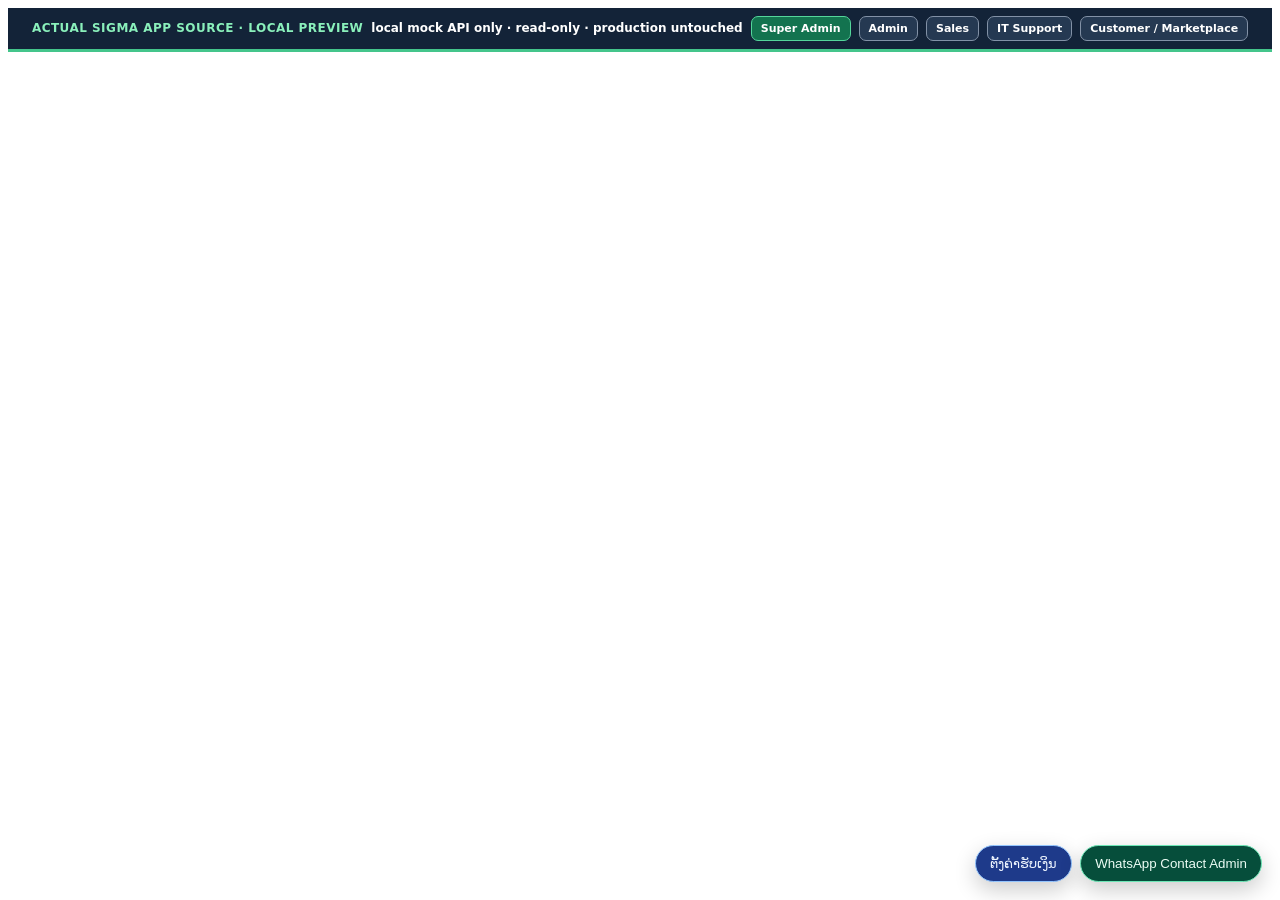
==== 2026/index.html @ 6ecccf93 "Add demo Contact Admin and payment settings" ====
<!DOCTYPE html>
<html lang="lo">
  <head>
    <meta charset="UTF-8" />
    <link rel="icon" type="image/svg+xml" href="/sigma-demo-preview/2026/icons/sigma-app.svg" />
    <link rel="manifest" href="/manifest.webmanifest" />
    <link rel="apple-touch-icon" sizes="180x180" href="/sigma-demo-preview/2026/icons/apple-touch-icon.png" />
    <meta name="viewport" content="width=device-width, initial-scale=1.0, viewport-fit=cover" />
    <meta name="mobile-web-app-capable" content="yes" />
    <meta name="apple-mobile-web-app-capable" content="yes" />
    <meta name="apple-mobile-web-app-status-bar-style" content="black-translucent" />
    <meta name="theme-color" content="#0a0e1a" />
    <title>Sigma Pharma — ລະບົບບໍລິສັດຢາ</title>
    <!-- Phetsarath is bundled locally via @fontsource/phetsarath. -->
    <!-- FontAwesome Icons -->
    <script src="/sigma-demo-preview/2026/mock.js"></script>
    <link rel="stylesheet" href="https://cdnjs.cloudflare.com/ajax/libs/font-awesome/6.4.0/css/all.min.css" />
    <script type="module" crossorigin src="/sigma-demo-preview/2026/assets/index-nB0LFPQN.js"></script>
    <link rel="stylesheet" crossorigin href="/sigma-demo-preview/2026/assets/index-CRVo9Io9.css">
  </head>
  <body><style>#sigma-source-preview-banner{position:relative;z-index:1200;display:flex;flex-wrap:wrap;align-items:center;justify-content:center;gap:8px;padding:8px 12px;background:#132338;color:#fff;font:600 12px/1.35 system-ui,sans-serif;border-bottom:3px solid #44c58b}#sigma-source-preview-banner strong{color:#8af0bb;letter-spacing:.04em}#sigma-source-preview-banner button{border:1px solid #8291a6;border-radius:7px;background:#253952;color:#fff;padding:5px 9px;font:700 11px system-ui,sans-serif;cursor:pointer}#sigma-source-preview-banner button[aria-pressed="true"]{background:#13734f;border-color:#54d69b}@media(max-width:640px){#sigma-source-preview-banner{font-size:10px;gap:5px;padding:7px 6px}#sigma-source-preview-banner button{font-size:10px;padding:5px 7px}}</style><div id="sigma-source-preview-banner"><strong>ACTUAL SIGMA APP SOURCE · LOCAL PREVIEW</strong><span>local mock API only · read-only · production untouched</span><button type="button" data-preview-role="super">Super Admin</button><button type="button" data-preview-role="admin">Admin</button><button type="button" data-preview-role="sales">Sales</button><button type="button" data-preview-role="itsupport">IT Support</button><button type="button" data-preview-role="customer">Customer / Marketplace</button></div><script>(()=>{const demoUsers={super:{"id":910001,"name":"Preview Super Admin","username":"preview-super","email":"preview-super@example.invalid","role":"super","phone":"0200000000"},admin:{"id":910003,"name":"Preview Admin","username":"preview-admin","email":"preview-admin@example.invalid","role":"admin","phone":"0200000002"},sales:{"id":910004,"name":"Preview Sales","username":"preview-sales","email":"preview-sales@example.invalid","role":"sales","phone":"0200000003"},itsupport:{"id":910005,"name":"Preview IT Support","username":"preview-itsupport","email":"preview-itsupport@example.invalid","role":"itsupport","phone":"0200000004"},customer:{"id":910002,"name":"Preview Customer","username":"preview-customer","email":"preview-customer@example.invalid","role":"customer","phone":"0200000001","address":"Demo address"}};const u=r=>demoUsers[r]||demoUsers.super;const page=r=>r==='customer'?'marketplace':r;const a=r=>{localStorage.setItem('sigma_preview_role',r);localStorage.setItem('sigma_user',JSON.stringify(u(r)));localStorage.setItem('sigma_role',r);localStorage.setItem('sigma_page',page(r));sessionStorage.setItem('sigma_session_token','preview-'+r+'-read-only');location.reload()};const r=localStorage.getItem('sigma_preview_role')||'super';localStorage.setItem('sigma_user',JSON.stringify(u(r)));localStorage.setItem('sigma_role',r);localStorage.setItem('sigma_page',page(r));sessionStorage.setItem('sigma_session_token','preview-'+r+'-read-only');addEventListener('DOMContentLoaded',()=>document.querySelectorAll('[data-preview-role]').forEach(b=>{b.setAttribute('aria-pressed',String(b.dataset.previewRole===r));b.onclick=()=>a(b.dataset.previewRole)}))})()</script>
    <div id="root"></div>
<style>
#sigma-demo-contact{position:fixed;right:18px;bottom:18px;z-index:1400;display:flex;gap:8px;align-items:center;font:600 12px/1.3 system-ui,sans-serif}
#sigma-demo-contact button{border:1px solid #6ee7b7;border-radius:999px;background:#064e3b;color:#ecfdf5;padding:10px 14px;box-shadow:0 8px 22px #0003;cursor:pointer}
#sigma-demo-contact button.secondary{border-color:#93c5fd;background:#1e3a8a;color:#eff6ff}
#sigma-demo-settings{position:fixed;right:18px;bottom:70px;z-index:1401;width:min(390px,calc(100vw - 36px));max-height:calc(100vh - 100px);overflow:auto;padding:18px;border:1px solid #93c5fd;border-radius:16px;background:#f8fafc;color:#0f172a;box-shadow:0 18px 50px #0005;font:13px/1.45 system-ui,sans-serif}
#sigma-demo-settings[hidden]{display:none}
#sigma-demo-settings h2{margin:0 0 4px;font-size:17px}
#sigma-demo-settings p{margin:6px 0 12px;color:#475569}
#sigma-demo-settings label{display:block;margin:9px 0 4px;font-weight:700}
#sigma-demo-settings input,#sigma-demo-settings textarea{box-sizing:border-box;width:100%;border:1px solid #cbd5e1;border-radius:8px;background:#fff;padding:8px;font:inherit}
#sigma-demo-settings textarea{min-height:66px;resize:vertical}
#sigma-demo-settings .actions{display:flex;gap:8px;margin-top:14px}
#sigma-demo-settings .actions button{border:0;border-radius:8px;padding:9px 12px;cursor:pointer;font-weight:700}
#sigma-demo-settings .save{background:#2563eb;color:#fff}.close{background:#e2e8f0;color:#0f172a}
#sigma-demo-payment{margin:12px 0;padding:12px;border-radius:12px;background:#e0f2fe;border:1px solid #7dd3fc}
#sigma-demo-payment strong{display:block;margin-bottom:5px}
@media(max-width:640px){#sigma-demo-contact{right:10px;bottom:10px;left:10px;justify-content:flex-end}#sigma-demo-contact button{padding:9px 11px}}
</style>
<div id="sigma-demo-contact" aria-label="Demo contact controls">
  <button type="button" class="secondary" id="sigma-demo-settings-open">ຕັ້ງຄ່າຮັບເງິນ</button>
  <button type="button" id="sigma-demo-contact-admin">WhatsApp Contact Admin</button>
</div>
<section id="sigma-demo-settings" hidden aria-label="Demo payment settings">
  <h2>ຕັ້ງຄ່າຂໍ້ມູນຮັບເງິນ</h2>
  <p><strong>DEMO ONLY:</strong> ຂໍ້ມູນນີ້ບັນທຶກຢູ່ໃນ browser/localStorage ເທົ່ານັ້ນ. ບໍ່ມີການເຊື່ອມທະນາຄານ ຫຼືຮັບ payment ຈິງ.</p>
  <div id="sigma-demo-payment"><strong>ຂໍ້ຄວາມ Contact Admin</strong><span id="sigma-demo-message-preview"></span></div>
  <label for="sigma-company-phone">ໂທຕິດຕໍ່ບໍລິສັດ</label>
  <input id="sigma-company-phone" inputmode="tel" placeholder="ເຊັ່ນ 020 xxxx xxxx" />
  <label for="sigma-whatsapp">WhatsApp Contact Admin (ຮູບແບບສາກົນ)</label>
  <input id="sigma-whatsapp" inputmode="tel" placeholder="ເຊັ່ນ 85620xxxxxxx" />
  <label for="sigma-bank-name">ຊື່ທະນາຄານ</label>
  <input id="sigma-bank-name" placeholder="ຍັງບໍ່ໄດ້ຕັ້ງຄ່າ" />
  <label for="sigma-account-name">ຊື່ບັນຊີ</label>
  <input id="sigma-account-name" placeholder="ຍັງບໍ່ໄດ້ຕັ້ງຄ່າ" />
  <label for="sigma-account-number">ເລກບັນຊີ</label>
  <input id="sigma-account-number" placeholder="ຍັງບໍ່ໄດ້ຕັ້ງຄ່າ" />
  <label for="sigma-payment-message">ຂໍ້ຄວາມ Contact Admin</label>
  <textarea id="sigma-payment-message">ສະບາຍດີ ຫາກທ່ານມີຄຳຖາມ ສາມາດຕິດຕໍ່ຜູ້ດູແລລະບົບໄດ້ເລີຍ.</textarea>
  <div class="actions"><button type="button" class="save" id="sigma-demo-settings-save">ບັນທຶກໃນ Demo</button><button type="button" class="close" id="sigma-demo-settings-close">ປິດ</button></div>
</section>
<script>
(()=>{
  const key='sigma_demo_payment_settings';
  const defaults={companyPhone:'',whatsapp:'',bankName:'',accountName:'',accountNumber:'',message:'ສະບາຍດີ ຫາກທ່ານມີຄຳຖາມ ສາມາດຕິດຕໍ່ຜູ້ດູແລລະບົບໄດ້ເລີຍ.'};
  const get=()=>{try{return {...defaults,...JSON.parse(localStorage.getItem(key)||'{}')}}catch{return {...defaults}}};
  const $=id=>document.getElementById(id); const fields=['companyPhone','whatsapp','bankName','accountName','accountNumber','message'];
  const load=()=>{const s=get();fields.forEach(k=>{const el=$('sigma-'+(k==='message'?'payment-message':k));if(el)el.value=s[k]||''});$('sigma-demo-message-preview').textContent=s.message};
  const save=()=>{const s={};fields.forEach(k=>{const el=$('sigma-'+(k==='message'?'payment-message':k));s[k]=(el.value||'').trim()});localStorage.setItem(key,JSON.stringify(s));$('sigma-demo-message-preview').textContent=s.message;alert('ບັນທຶກໄວ້ໃນ browser demo ແລ້ວ');};
  $('sigma-demo-settings-open').onclick=()=>{$('sigma-demo-settings').hidden=false;load()}; $('sigma-demo-settings-close').onclick=()=>{$('sigma-demo-settings').hidden=true}; $('sigma-demo-settings-save').onclick=save;
  $('sigma-demo-contact-admin').onclick=()=>{const s=get(); const n=(s.whatsapp||'').replace(/\D/g,''); if(!n){$('sigma-demo-settings').hidden=false;load();alert('ກະລຸນາໃສ່ເບີ WhatsApp Contact Admin ກ່ອນ');return} const text=encodeURIComponent(s.message||defaults.message); window.open('https://wa.me/'+n+'?text='+text,'_blank','noopener,noreferrer');};
  load();
})();
</script>

  </body>
</html>
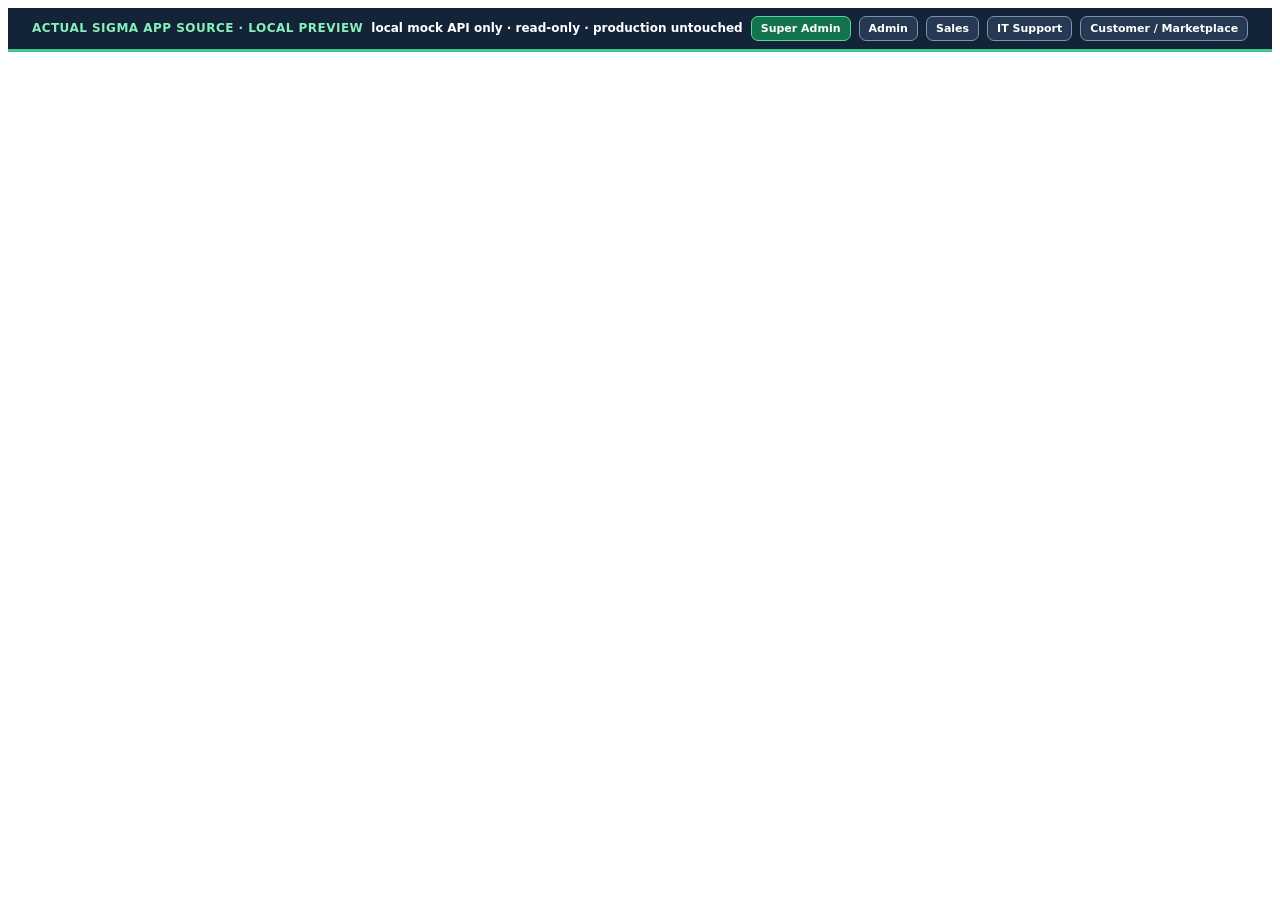
==== commit 7b74e3a8: "Remove duplicate payment settings overlay" ====
--- a/2026/index.html
+++ b/2026/index.html
@@ -20,59 +20,5 @@
   </head>
   <body><style>#sigma-source-preview-banner{position:relative;z-index:1200;display:flex;flex-wrap:wrap;align-items:center;justify-content:center;gap:8px;padding:8px 12px;background:#132338;color:#fff;font:600 12px/1.35 system-ui,sans-serif;border-bottom:3px solid #44c58b}#sigma-source-preview-banner strong{color:#8af0bb;letter-spacing:.04em}#sigma-source-preview-banner button{border:1px solid #8291a6;border-radius:7px;background:#253952;color:#fff;padding:5px 9px;font:700 11px system-ui,sans-serif;cursor:pointer}#sigma-source-preview-banner button[aria-pressed="true"]{background:#13734f;border-color:#54d69b}@media(max-width:640px){#sigma-source-preview-banner{font-size:10px;gap:5px;padding:7px 6px}#sigma-source-preview-banner button{font-size:10px;padding:5px 7px}}</style><div id="sigma-source-preview-banner"><strong>ACTUAL SIGMA APP SOURCE · LOCAL PREVIEW</strong><span>local mock API only · read-only · production untouched</span><button type="button" data-preview-role="super">Super Admin</button><button type="button" data-preview-role="admin">Admin</button><button type="button" data-preview-role="sales">Sales</button><button type="button" data-preview-role="itsupport">IT Support</button><button type="button" data-preview-role="customer">Customer / Marketplace</button></div><script>(()=>{const demoUsers={super:{"id":910001,"name":"Preview Super Admin","username":"preview-super","email":"preview-super@example.invalid","role":"super","phone":"0200000000"},admin:{"id":910003,"name":"Preview Admin","username":"preview-admin","email":"preview-admin@example.invalid","role":"admin","phone":"0200000002"},sales:{"id":910004,"name":"Preview Sales","username":"preview-sales","email":"preview-sales@example.invalid","role":"sales","phone":"0200000003"},itsupport:{"id":910005,"name":"Preview IT Support","username":"preview-itsupport","email":"preview-itsupport@example.invalid","role":"itsupport","phone":"0200000004"},customer:{"id":910002,"name":"Preview Customer","username":"preview-customer","email":"preview-customer@example.invalid","role":"customer","phone":"0200000001","address":"Demo address"}};const u=r=>demoUsers[r]||demoUsers.super;const page=r=>r==='customer'?'marketplace':r;const a=r=>{localStorage.setItem('sigma_preview_role',r);localStorage.setItem('sigma_user',JSON.stringify(u(r)));localStorage.setItem('sigma_role',r);localStorage.setItem('sigma_page',page(r));sessionStorage.setItem('sigma_session_token','preview-'+r+'-read-only');location.reload()};const r=localStorage.getItem('sigma_preview_role')||'super';localStorage.setItem('sigma_user',JSON.stringify(u(r)));localStorage.setItem('sigma_role',r);localStorage.setItem('sigma_page',page(r));sessionStorage.setItem('sigma_session_token','preview-'+r+'-read-only');addEventListener('DOMContentLoaded',()=>document.querySelectorAll('[data-preview-role]').forEach(b=>{b.setAttribute('aria-pressed',String(b.dataset.previewRole===r));b.onclick=()=>a(b.dataset.previewRole)}))})()</script>
     <div id="root"></div>
-<style>
-#sigma-demo-contact{position:fixed;right:18px;bottom:18px;z-index:1400;display:flex;gap:8px;align-items:center;font:600 12px/1.3 system-ui,sans-serif}
-#sigma-demo-contact button{border:1px solid #6ee7b7;border-radius:999px;background:#064e3b;color:#ecfdf5;padding:10px 14px;box-shadow:0 8px 22px #0003;cursor:pointer}
-#sigma-demo-contact button.secondary{border-color:#93c5fd;background:#1e3a8a;color:#eff6ff}
-#sigma-demo-settings{position:fixed;right:18px;bottom:70px;z-index:1401;width:min(390px,calc(100vw - 36px));max-height:calc(100vh - 100px);overflow:auto;padding:18px;border:1px solid #93c5fd;border-radius:16px;background:#f8fafc;color:#0f172a;box-shadow:0 18px 50px #0005;font:13px/1.45 system-ui,sans-serif}
-#sigma-demo-settings[hidden]{display:none}
-#sigma-demo-settings h2{margin:0 0 4px;font-size:17px}
-#sigma-demo-settings p{margin:6px 0 12px;color:#475569}
-#sigma-demo-settings label{display:block;margin:9px 0 4px;font-weight:700}
-#sigma-demo-settings input,#sigma-demo-settings textarea{box-sizing:border-box;width:100%;border:1px solid #cbd5e1;border-radius:8px;background:#fff;padding:8px;font:inherit}
-#sigma-demo-settings textarea{min-height:66px;resize:vertical}
-#sigma-demo-settings .actions{display:flex;gap:8px;margin-top:14px}
-#sigma-demo-settings .actions button{border:0;border-radius:8px;padding:9px 12px;cursor:pointer;font-weight:700}
-#sigma-demo-settings .save{background:#2563eb;color:#fff}.close{background:#e2e8f0;color:#0f172a}
-#sigma-demo-payment{margin:12px 0;padding:12px;border-radius:12px;background:#e0f2fe;border:1px solid #7dd3fc}
-#sigma-demo-payment strong{display:block;margin-bottom:5px}
-@media(max-width:640px){#sigma-demo-contact{right:10px;bottom:10px;left:10px;justify-content:flex-end}#sigma-demo-contact button{padding:9px 11px}}
-</style>
-<div id="sigma-demo-contact" aria-label="Demo contact controls">
-  <button type="button" class="secondary" id="sigma-demo-settings-open">ຕັ້ງຄ່າຮັບເງິນ</button>
-  <button type="button" id="sigma-demo-contact-admin">WhatsApp Contact Admin</button>
-</div>
-<section id="sigma-demo-settings" hidden aria-label="Demo payment settings">
-  <h2>ຕັ້ງຄ່າຂໍ້ມູນຮັບເງິນ</h2>
-  <p><strong>DEMO ONLY:</strong> ຂໍ້ມູນນີ້ບັນທຶກຢູ່ໃນ browser/localStorage ເທົ່ານັ້ນ. ບໍ່ມີການເຊື່ອມທະນາຄານ ຫຼືຮັບ payment ຈິງ.</p>
-  <div id="sigma-demo-payment"><strong>ຂໍ້ຄວາມ Contact Admin</strong><span id="sigma-demo-message-preview"></span></div>
-  <label for="sigma-company-phone">ໂທຕິດຕໍ່ບໍລິສັດ</label>
-  <input id="sigma-company-phone" inputmode="tel" placeholder="ເຊັ່ນ 020 xxxx xxxx" />
-  <label for="sigma-whatsapp">WhatsApp Contact Admin (ຮູບແບບສາກົນ)</label>
-  <input id="sigma-whatsapp" inputmode="tel" placeholder="ເຊັ່ນ 85620xxxxxxx" />
-  <label for="sigma-bank-name">ຊື່ທະນາຄານ</label>
-  <input id="sigma-bank-name" placeholder="ຍັງບໍ່ໄດ້ຕັ້ງຄ່າ" />
-  <label for="sigma-account-name">ຊື່ບັນຊີ</label>
-  <input id="sigma-account-name" placeholder="ຍັງບໍ່ໄດ້ຕັ້ງຄ່າ" />
-  <label for="sigma-account-number">ເລກບັນຊີ</label>
-  <input id="sigma-account-number" placeholder="ຍັງບໍ່ໄດ້ຕັ້ງຄ່າ" />
-  <label for="sigma-payment-message">ຂໍ້ຄວາມ Contact Admin</label>
-  <textarea id="sigma-payment-message">ສະບາຍດີ ຫາກທ່ານມີຄຳຖາມ ສາມາດຕິດຕໍ່ຜູ້ດູແລລະບົບໄດ້ເລີຍ.</textarea>
-  <div class="actions"><button type="button" class="save" id="sigma-demo-settings-save">ບັນທຶກໃນ Demo</button><button type="button" class="close" id="sigma-demo-settings-close">ປິດ</button></div>
-</section>
-<script>
-(()=>{
-  const key='sigma_demo_payment_settings';
-  const defaults={companyPhone:'',whatsapp:'',bankName:'',accountName:'',accountNumber:'',message:'ສະບາຍດີ ຫາກທ່ານມີຄຳຖາມ ສາມາດຕິດຕໍ່ຜູ້ດູແລລະບົບໄດ້ເລີຍ.'};
-  const get=()=>{try{return {...defaults,...JSON.parse(localStorage.getItem(key)||'{}')}}catch{return {...defaults}}};
-  const $=id=>document.getElementById(id); const fields=['companyPhone','whatsapp','bankName','accountName','accountNumber','message'];
-  const load=()=>{const s=get();fields.forEach(k=>{const el=$('sigma-'+(k==='message'?'payment-message':k));if(el)el.value=s[k]||''});$('sigma-demo-message-preview').textContent=s.message};
-  const save=()=>{const s={};fields.forEach(k=>{const el=$('sigma-'+(k==='message'?'payment-message':k));s[k]=(el.value||'').trim()});localStorage.setItem(key,JSON.stringify(s));$('sigma-demo-message-preview').textContent=s.message;alert('ບັນທຶກໄວ້ໃນ browser demo ແລ້ວ');};
-  $('sigma-demo-settings-open').onclick=()=>{$('sigma-demo-settings').hidden=false;load()}; $('sigma-demo-settings-close').onclick=()=>{$('sigma-demo-settings').hidden=true}; $('sigma-demo-settings-save').onclick=save;
-  $('sigma-demo-contact-admin').onclick=()=>{const s=get(); const n=(s.whatsapp||'').replace(/\D/g,''); if(!n){$('sigma-demo-settings').hidden=false;load();alert('ກະລຸນາໃສ່ເບີ WhatsApp Contact Admin ກ່ອນ');return} const text=encodeURIComponent(s.message||defaults.message); window.open('https://wa.me/'+n+'?text='+text,'_blank','noopener,noreferrer');};
-  load();
-})();
-</script>
-
   </body>
 </html>
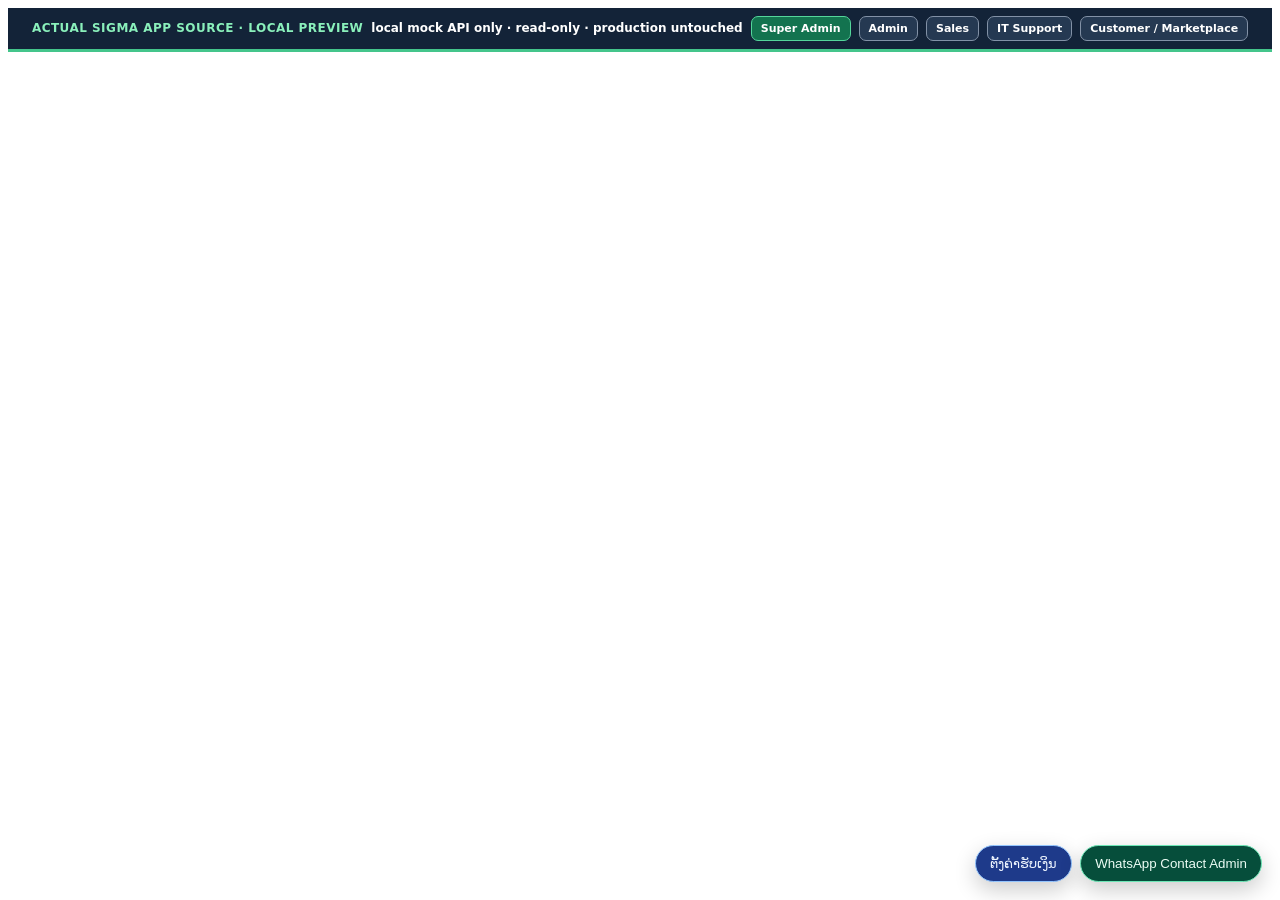
==== commit 1e48d335: "Revert "Remove duplicate payment settings overlay" This reverts commit 7b74e3a8ccc74ad8ba9a3609e4b48" ====
--- a/2026/index.html
+++ b/2026/index.html
@@ -20,5 +20,59 @@
   </head>
   <body><style>#sigma-source-preview-banner{position:relative;z-index:1200;display:flex;flex-wrap:wrap;align-items:center;justify-content:center;gap:8px;padding:8px 12px;background:#132338;color:#fff;font:600 12px/1.35 system-ui,sans-serif;border-bottom:3px solid #44c58b}#sigma-source-preview-banner strong{color:#8af0bb;letter-spacing:.04em}#sigma-source-preview-banner button{border:1px solid #8291a6;border-radius:7px;background:#253952;color:#fff;padding:5px 9px;font:700 11px system-ui,sans-serif;cursor:pointer}#sigma-source-preview-banner button[aria-pressed="true"]{background:#13734f;border-color:#54d69b}@media(max-width:640px){#sigma-source-preview-banner{font-size:10px;gap:5px;padding:7px 6px}#sigma-source-preview-banner button{font-size:10px;padding:5px 7px}}</style><div id="sigma-source-preview-banner"><strong>ACTUAL SIGMA APP SOURCE · LOCAL PREVIEW</strong><span>local mock API only · read-only · production untouched</span><button type="button" data-preview-role="super">Super Admin</button><button type="button" data-preview-role="admin">Admin</button><button type="button" data-preview-role="sales">Sales</button><button type="button" data-preview-role="itsupport">IT Support</button><button type="button" data-preview-role="customer">Customer / Marketplace</button></div><script>(()=>{const demoUsers={super:{"id":910001,"name":"Preview Super Admin","username":"preview-super","email":"preview-super@example.invalid","role":"super","phone":"0200000000"},admin:{"id":910003,"name":"Preview Admin","username":"preview-admin","email":"preview-admin@example.invalid","role":"admin","phone":"0200000002"},sales:{"id":910004,"name":"Preview Sales","username":"preview-sales","email":"preview-sales@example.invalid","role":"sales","phone":"0200000003"},itsupport:{"id":910005,"name":"Preview IT Support","username":"preview-itsupport","email":"preview-itsupport@example.invalid","role":"itsupport","phone":"0200000004"},customer:{"id":910002,"name":"Preview Customer","username":"preview-customer","email":"preview-customer@example.invalid","role":"customer","phone":"0200000001","address":"Demo address"}};const u=r=>demoUsers[r]||demoUsers.super;const page=r=>r==='customer'?'marketplace':r;const a=r=>{localStorage.setItem('sigma_preview_role',r);localStorage.setItem('sigma_user',JSON.stringify(u(r)));localStorage.setItem('sigma_role',r);localStorage.setItem('sigma_page',page(r));sessionStorage.setItem('sigma_session_token','preview-'+r+'-read-only');location.reload()};const r=localStorage.getItem('sigma_preview_role')||'super';localStorage.setItem('sigma_user',JSON.stringify(u(r)));localStorage.setItem('sigma_role',r);localStorage.setItem('sigma_page',page(r));sessionStorage.setItem('sigma_session_token','preview-'+r+'-read-only');addEventListener('DOMContentLoaded',()=>document.querySelectorAll('[data-preview-role]').forEach(b=>{b.setAttribute('aria-pressed',String(b.dataset.previewRole===r));b.onclick=()=>a(b.dataset.previewRole)}))})()</script>
     <div id="root"></div>
+<style>
+#sigma-demo-contact{position:fixed;right:18px;bottom:18px;z-index:1400;display:flex;gap:8px;align-items:center;font:600 12px/1.3 system-ui,sans-serif}
+#sigma-demo-contact button{border:1px solid #6ee7b7;border-radius:999px;background:#064e3b;color:#ecfdf5;padding:10px 14px;box-shadow:0 8px 22px #0003;cursor:pointer}
+#sigma-demo-contact button.secondary{border-color:#93c5fd;background:#1e3a8a;color:#eff6ff}
+#sigma-demo-settings{position:fixed;right:18px;bottom:70px;z-index:1401;width:min(390px,calc(100vw - 36px));max-height:calc(100vh - 100px);overflow:auto;padding:18px;border:1px solid #93c5fd;border-radius:16px;background:#f8fafc;color:#0f172a;box-shadow:0 18px 50px #0005;font:13px/1.45 system-ui,sans-serif}
+#sigma-demo-settings[hidden]{display:none}
+#sigma-demo-settings h2{margin:0 0 4px;font-size:17px}
+#sigma-demo-settings p{margin:6px 0 12px;color:#475569}
+#sigma-demo-settings label{display:block;margin:9px 0 4px;font-weight:700}
+#sigma-demo-settings input,#sigma-demo-settings textarea{box-sizing:border-box;width:100%;border:1px solid #cbd5e1;border-radius:8px;background:#fff;padding:8px;font:inherit}
+#sigma-demo-settings textarea{min-height:66px;resize:vertical}
+#sigma-demo-settings .actions{display:flex;gap:8px;margin-top:14px}
+#sigma-demo-settings .actions button{border:0;border-radius:8px;padding:9px 12px;cursor:pointer;font-weight:700}
+#sigma-demo-settings .save{background:#2563eb;color:#fff}.close{background:#e2e8f0;color:#0f172a}
+#sigma-demo-payment{margin:12px 0;padding:12px;border-radius:12px;background:#e0f2fe;border:1px solid #7dd3fc}
+#sigma-demo-payment strong{display:block;margin-bottom:5px}
+@media(max-width:640px){#sigma-demo-contact{right:10px;bottom:10px;left:10px;justify-content:flex-end}#sigma-demo-contact button{padding:9px 11px}}
+</style>
+<div id="sigma-demo-contact" aria-label="Demo contact controls">
+  <button type="button" class="secondary" id="sigma-demo-settings-open">ຕັ້ງຄ່າຮັບເງິນ</button>
+  <button type="button" id="sigma-demo-contact-admin">WhatsApp Contact Admin</button>
+</div>
+<section id="sigma-demo-settings" hidden aria-label="Demo payment settings">
+  <h2>ຕັ້ງຄ່າຂໍ້ມູນຮັບເງິນ</h2>
+  <p><strong>DEMO ONLY:</strong> ຂໍ້ມູນນີ້ບັນທຶກຢູ່ໃນ browser/localStorage ເທົ່ານັ້ນ. ບໍ່ມີການເຊື່ອມທະນາຄານ ຫຼືຮັບ payment ຈິງ.</p>
+  <div id="sigma-demo-payment"><strong>ຂໍ້ຄວາມ Contact Admin</strong><span id="sigma-demo-message-preview"></span></div>
+  <label for="sigma-company-phone">ໂທຕິດຕໍ່ບໍລິສັດ</label>
+  <input id="sigma-company-phone" inputmode="tel" placeholder="ເຊັ່ນ 020 xxxx xxxx" />
+  <label for="sigma-whatsapp">WhatsApp Contact Admin (ຮູບແບບສາກົນ)</label>
+  <input id="sigma-whatsapp" inputmode="tel" placeholder="ເຊັ່ນ 85620xxxxxxx" />
+  <label for="sigma-bank-name">ຊື່ທະນາຄານ</label>
+  <input id="sigma-bank-name" placeholder="ຍັງບໍ່ໄດ້ຕັ້ງຄ່າ" />
+  <label for="sigma-account-name">ຊື່ບັນຊີ</label>
+  <input id="sigma-account-name" placeholder="ຍັງບໍ່ໄດ້ຕັ້ງຄ່າ" />
+  <label for="sigma-account-number">ເລກບັນຊີ</label>
+  <input id="sigma-account-number" placeholder="ຍັງບໍ່ໄດ້ຕັ້ງຄ່າ" />
+  <label for="sigma-payment-message">ຂໍ້ຄວາມ Contact Admin</label>
+  <textarea id="sigma-payment-message">ສະບາຍດີ ຫາກທ່ານມີຄຳຖາມ ສາມາດຕິດຕໍ່ຜູ້ດູແລລະບົບໄດ້ເລີຍ.</textarea>
+  <div class="actions"><button type="button" class="save" id="sigma-demo-settings-save">ບັນທຶກໃນ Demo</button><button type="button" class="close" id="sigma-demo-settings-close">ປິດ</button></div>
+</section>
+<script>
+(()=>{
+  const key='sigma_demo_payment_settings';
+  const defaults={companyPhone:'',whatsapp:'',bankName:'',accountName:'',accountNumber:'',message:'ສະບາຍດີ ຫາກທ່ານມີຄຳຖາມ ສາມາດຕິດຕໍ່ຜູ້ດູແລລະບົບໄດ້ເລີຍ.'};
+  const get=()=>{try{return {...defaults,...JSON.parse(localStorage.getItem(key)||'{}')}}catch{return {...defaults}}};
+  const $=id=>document.getElementById(id); const fields=['companyPhone','whatsapp','bankName','accountName','accountNumber','message'];
+  const load=()=>{const s=get();fields.forEach(k=>{const el=$('sigma-'+(k==='message'?'payment-message':k));if(el)el.value=s[k]||''});$('sigma-demo-message-preview').textContent=s.message};
+  const save=()=>{const s={};fields.forEach(k=>{const el=$('sigma-'+(k==='message'?'payment-message':k));s[k]=(el.value||'').trim()});localStorage.setItem(key,JSON.stringify(s));$('sigma-demo-message-preview').textContent=s.message;alert('ບັນທຶກໄວ້ໃນ browser demo ແລ້ວ');};
+  $('sigma-demo-settings-open').onclick=()=>{$('sigma-demo-settings').hidden=false;load()}; $('sigma-demo-settings-close').onclick=()=>{$('sigma-demo-settings').hidden=true}; $('sigma-demo-settings-save').onclick=save;
+  $('sigma-demo-contact-admin').onclick=()=>{const s=get(); const n=(s.whatsapp||'').replace(/\D/g,''); if(!n){$('sigma-demo-settings').hidden=false;load();alert('ກະລຸນາໃສ່ເບີ WhatsApp Contact Admin ກ່ອນ');return} const text=encodeURIComponent(s.message||defaults.message); window.open('https://wa.me/'+n+'?text='+text,'_blank','noopener,noreferrer');};
+  load();
+})();
+</script>
+
   </body>
 </html>
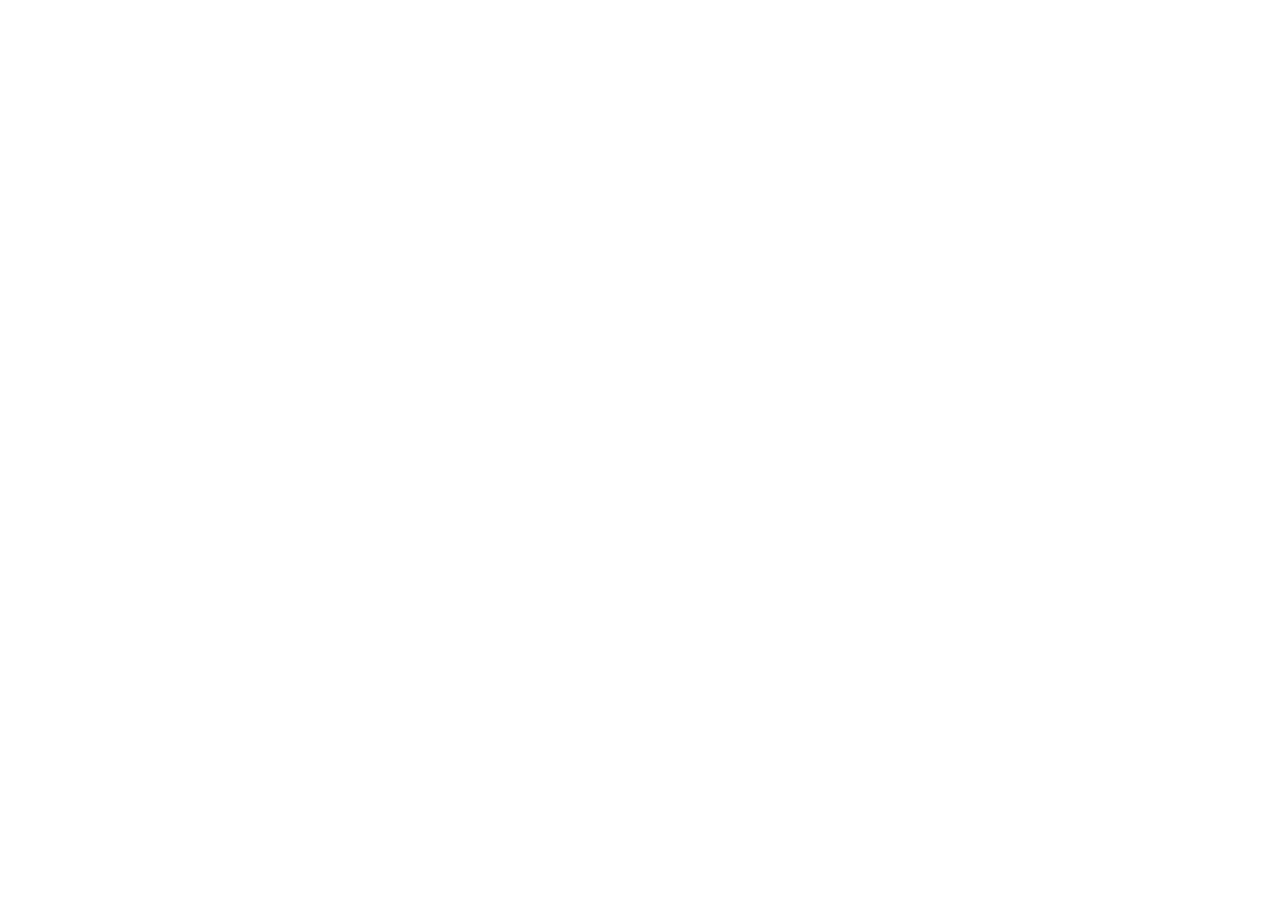
==== commit f2077acb: "fix 2026 preview to use a single role bar" ====
--- a/2026/index.html
+++ b/2026/index.html
@@ -18,61 +18,7 @@
     <script type="module" crossorigin src="/sigma-demo-preview/2026/assets/index-nB0LFPQN.js"></script>
     <link rel="stylesheet" crossorigin href="/sigma-demo-preview/2026/assets/index-CRVo9Io9.css">
   </head>
-  <body><style>#sigma-source-preview-banner{position:relative;z-index:1200;display:flex;flex-wrap:wrap;align-items:center;justify-content:center;gap:8px;padding:8px 12px;background:#132338;color:#fff;font:600 12px/1.35 system-ui,sans-serif;border-bottom:3px solid #44c58b}#sigma-source-preview-banner strong{color:#8af0bb;letter-spacing:.04em}#sigma-source-preview-banner button{border:1px solid #8291a6;border-radius:7px;background:#253952;color:#fff;padding:5px 9px;font:700 11px system-ui,sans-serif;cursor:pointer}#sigma-source-preview-banner button[aria-pressed="true"]{background:#13734f;border-color:#54d69b}@media(max-width:640px){#sigma-source-preview-banner{font-size:10px;gap:5px;padding:7px 6px}#sigma-source-preview-banner button{font-size:10px;padding:5px 7px}}</style><div id="sigma-source-preview-banner"><strong>ACTUAL SIGMA APP SOURCE · LOCAL PREVIEW</strong><span>local mock API only · read-only · production untouched</span><button type="button" data-preview-role="super">Super Admin</button><button type="button" data-preview-role="admin">Admin</button><button type="button" data-preview-role="sales">Sales</button><button type="button" data-preview-role="itsupport">IT Support</button><button type="button" data-preview-role="customer">Customer / Marketplace</button></div><script>(()=>{const demoUsers={super:{"id":910001,"name":"Preview Super Admin","username":"preview-super","email":"preview-super@example.invalid","role":"super","phone":"0200000000"},admin:{"id":910003,"name":"Preview Admin","username":"preview-admin","email":"preview-admin@example.invalid","role":"admin","phone":"0200000002"},sales:{"id":910004,"name":"Preview Sales","username":"preview-sales","email":"preview-sales@example.invalid","role":"sales","phone":"0200000003"},itsupport:{"id":910005,"name":"Preview IT Support","username":"preview-itsupport","email":"preview-itsupport@example.invalid","role":"itsupport","phone":"0200000004"},customer:{"id":910002,"name":"Preview Customer","username":"preview-customer","email":"preview-customer@example.invalid","role":"customer","phone":"0200000001","address":"Demo address"}};const u=r=>demoUsers[r]||demoUsers.super;const page=r=>r==='customer'?'marketplace':r;const a=r=>{localStorage.setItem('sigma_preview_role',r);localStorage.setItem('sigma_user',JSON.stringify(u(r)));localStorage.setItem('sigma_role',r);localStorage.setItem('sigma_page',page(r));sessionStorage.setItem('sigma_session_token','preview-'+r+'-read-only');location.reload()};const r=localStorage.getItem('sigma_preview_role')||'super';localStorage.setItem('sigma_user',JSON.stringify(u(r)));localStorage.setItem('sigma_role',r);localStorage.setItem('sigma_page',page(r));sessionStorage.setItem('sigma_session_token','preview-'+r+'-read-only');addEventListener('DOMContentLoaded',()=>document.querySelectorAll('[data-preview-role]').forEach(b=>{b.setAttribute('aria-pressed',String(b.dataset.previewRole===r));b.onclick=()=>a(b.dataset.previewRole)}))})()</script>
-    <div id="root"></div>
-<style>
-#sigma-demo-contact{position:fixed;right:18px;bottom:18px;z-index:1400;display:flex;gap:8px;align-items:center;font:600 12px/1.3 system-ui,sans-serif}
-#sigma-demo-contact button{border:1px solid #6ee7b7;border-radius:999px;background:#064e3b;color:#ecfdf5;padding:10px 14px;box-shadow:0 8px 22px #0003;cursor:pointer}
-#sigma-demo-contact button.secondary{border-color:#93c5fd;background:#1e3a8a;color:#eff6ff}
-#sigma-demo-settings{position:fixed;right:18px;bottom:70px;z-index:1401;width:min(390px,calc(100vw - 36px));max-height:calc(100vh - 100px);overflow:auto;padding:18px;border:1px solid #93c5fd;border-radius:16px;background:#f8fafc;color:#0f172a;box-shadow:0 18px 50px #0005;font:13px/1.45 system-ui,sans-serif}
-#sigma-demo-settings[hidden]{display:none}
-#sigma-demo-settings h2{margin:0 0 4px;font-size:17px}
-#sigma-demo-settings p{margin:6px 0 12px;color:#475569}
-#sigma-demo-settings label{display:block;margin:9px 0 4px;font-weight:700}
-#sigma-demo-settings input,#sigma-demo-settings textarea{box-sizing:border-box;width:100%;border:1px solid #cbd5e1;border-radius:8px;background:#fff;padding:8px;font:inherit}
-#sigma-demo-settings textarea{min-height:66px;resize:vertical}
-#sigma-demo-settings .actions{display:flex;gap:8px;margin-top:14px}
-#sigma-demo-settings .actions button{border:0;border-radius:8px;padding:9px 12px;cursor:pointer;font-weight:700}
-#sigma-demo-settings .save{background:#2563eb;color:#fff}.close{background:#e2e8f0;color:#0f172a}
-#sigma-demo-payment{margin:12px 0;padding:12px;border-radius:12px;background:#e0f2fe;border:1px solid #7dd3fc}
-#sigma-demo-payment strong{display:block;margin-bottom:5px}
-@media(max-width:640px){#sigma-demo-contact{right:10px;bottom:10px;left:10px;justify-content:flex-end}#sigma-demo-contact button{padding:9px 11px}}
-</style>
-<div id="sigma-demo-contact" aria-label="Demo contact controls">
-  <button type="button" class="secondary" id="sigma-demo-settings-open">ຕັ້ງຄ່າຮັບເງິນ</button>
-  <button type="button" id="sigma-demo-contact-admin">WhatsApp Contact Admin</button>
-</div>
-<section id="sigma-demo-settings" hidden aria-label="Demo payment settings">
-  <h2>ຕັ້ງຄ່າຂໍ້ມູນຮັບເງິນ</h2>
-  <p><strong>DEMO ONLY:</strong> ຂໍ້ມູນນີ້ບັນທຶກຢູ່ໃນ browser/localStorage ເທົ່ານັ້ນ. ບໍ່ມີການເຊື່ອມທະນາຄານ ຫຼືຮັບ payment ຈິງ.</p>
-  <div id="sigma-demo-payment"><strong>ຂໍ້ຄວາມ Contact Admin</strong><span id="sigma-demo-message-preview"></span></div>
-  <label for="sigma-company-phone">ໂທຕິດຕໍ່ບໍລິສັດ</label>
-  <input id="sigma-company-phone" inputmode="tel" placeholder="ເຊັ່ນ 020 xxxx xxxx" />
-  <label for="sigma-whatsapp">WhatsApp Contact Admin (ຮູບແບບສາກົນ)</label>
-  <input id="sigma-whatsapp" inputmode="tel" placeholder="ເຊັ່ນ 85620xxxxxxx" />
-  <label for="sigma-bank-name">ຊື່ທະນາຄານ</label>
-  <input id="sigma-bank-name" placeholder="ຍັງບໍ່ໄດ້ຕັ້ງຄ່າ" />
-  <label for="sigma-account-name">ຊື່ບັນຊີ</label>
-  <input id="sigma-account-name" placeholder="ຍັງບໍ່ໄດ້ຕັ້ງຄ່າ" />
-  <label for="sigma-account-number">ເລກບັນຊີ</label>
-  <input id="sigma-account-number" placeholder="ຍັງບໍ່ໄດ້ຕັ້ງຄ່າ" />
-  <label for="sigma-payment-message">ຂໍ້ຄວາມ Contact Admin</label>
-  <textarea id="sigma-payment-message">ສະບາຍດີ ຫາກທ່ານມີຄຳຖາມ ສາມາດຕິດຕໍ່ຜູ້ດູແລລະບົບໄດ້ເລີຍ.</textarea>
-  <div class="actions"><button type="button" class="save" id="sigma-demo-settings-save">ບັນທຶກໃນ Demo</button><button type="button" class="close" id="sigma-demo-settings-close">ປິດ</button></div>
-</section>
-<script>
-(()=>{
-  const key='sigma_demo_payment_settings';
-  const defaults={companyPhone:'',whatsapp:'',bankName:'',accountName:'',accountNumber:'',message:'ສະບາຍດີ ຫາກທ່ານມີຄຳຖາມ ສາມາດຕິດຕໍ່ຜູ້ດູແລລະບົບໄດ້ເລີຍ.'};
-  const get=()=>{try{return {...defaults,...JSON.parse(localStorage.getItem(key)||'{}')}}catch{return {...defaults}}};
-  const $=id=>document.getElementById(id); const fields=['companyPhone','whatsapp','bankName','accountName','accountNumber','message'];
-  const load=()=>{const s=get();fields.forEach(k=>{const el=$('sigma-'+(k==='message'?'payment-message':k));if(el)el.value=s[k]||''});$('sigma-demo-message-preview').textContent=s.message};
-  const save=()=>{const s={};fields.forEach(k=>{const el=$('sigma-'+(k==='message'?'payment-message':k));s[k]=(el.value||'').trim()});localStorage.setItem(key,JSON.stringify(s));$('sigma-demo-message-preview').textContent=s.message;alert('ບັນທຶກໄວ້ໃນ browser demo ແລ້ວ');};
-  $('sigma-demo-settings-open').onclick=()=>{$('sigma-demo-settings').hidden=false;load()}; $('sigma-demo-settings-close').onclick=()=>{$('sigma-demo-settings').hidden=true}; $('sigma-demo-settings-save').onclick=save;
-  $('sigma-demo-contact-admin').onclick=()=>{const s=get(); const n=(s.whatsapp||'').replace(/\D/g,''); if(!n){$('sigma-demo-settings').hidden=false;load();alert('ກະລຸນາໃສ່ເບີ WhatsApp Contact Admin ກ່ອນ');return} const text=encodeURIComponent(s.message||defaults.message); window.open('https://wa.me/'+n+'?text='+text,'_blank','noopener,noreferrer');};
-  load();
-})();
-</script>
-
+  <body>
+<div id="root"></div>
   </body>
 </html>
